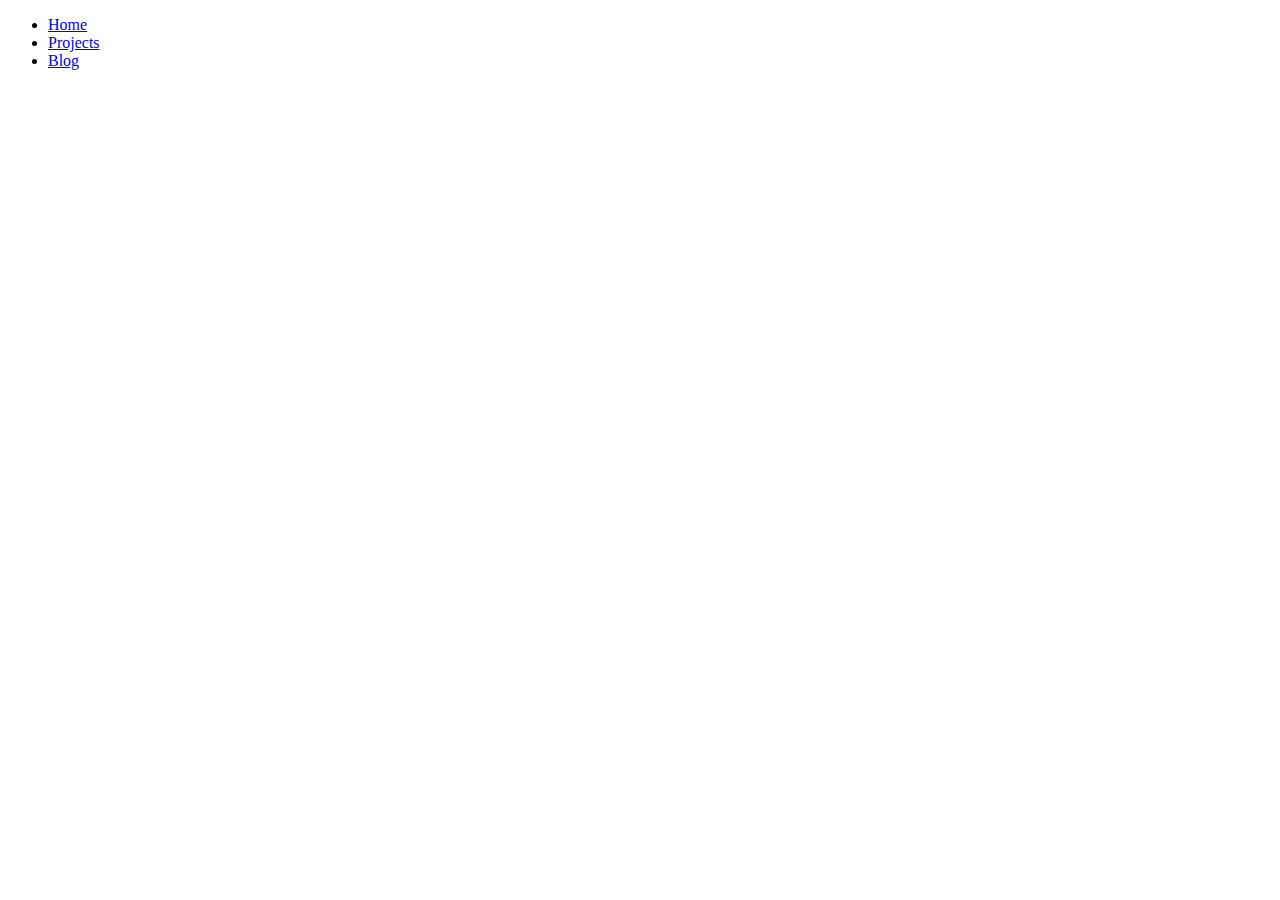
==== home/index.html @ 9b7aa446 "updated" ====
<!DOCTYPE html>
<html>
    <head>
        <title>Hello World!</title>
    </head>
    <body>
        <ul>
            <li><a href="../home/index.html">Home</a></li>
            <li><a href="../projects/project_home.html">Projects</a></li>
            <li><a href="../blog/bloghome.html">Blog</a></li>
        </ul>
    </body>
</html>
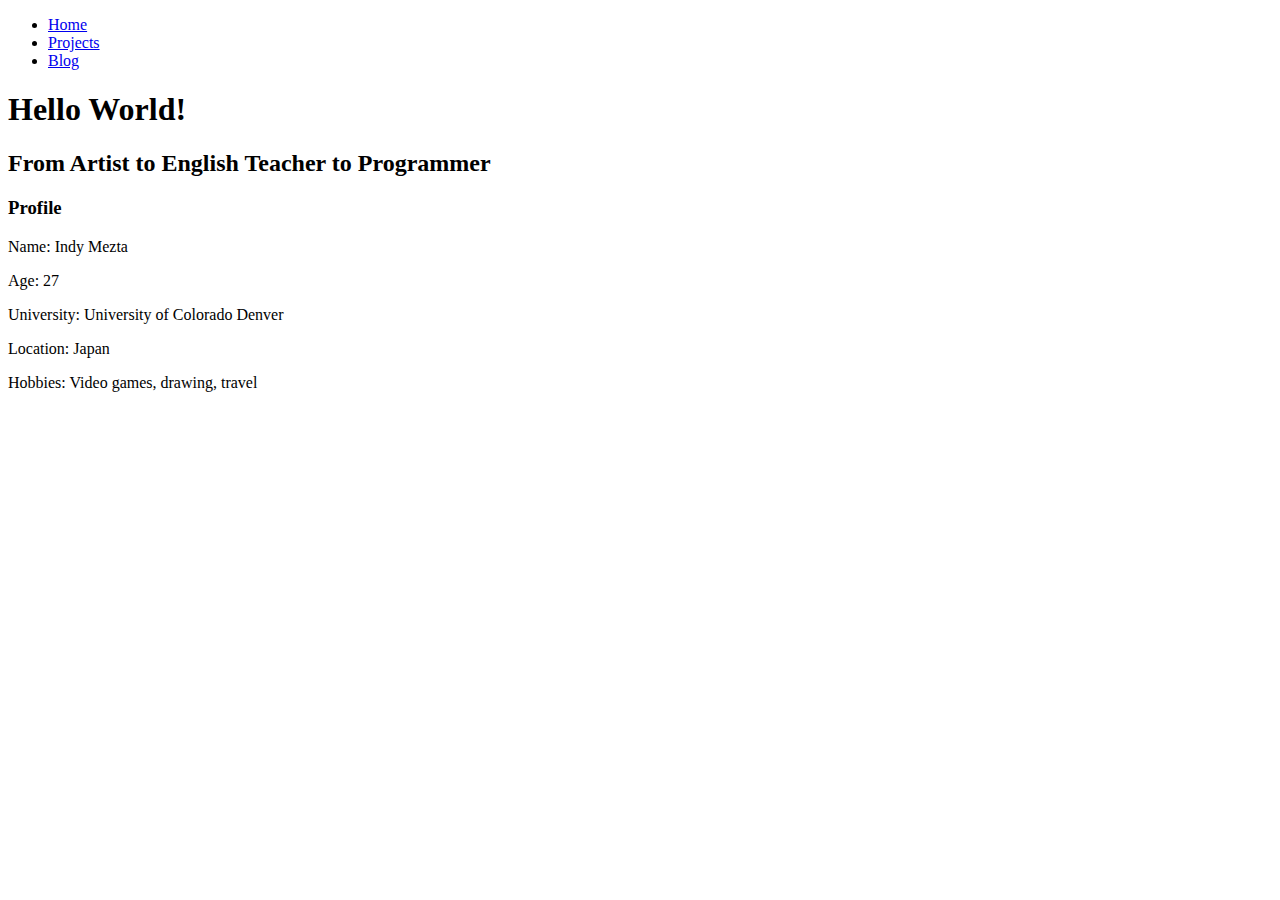
==== commit 81b5ec49: "dailies" ====
--- a/home/index.html
+++ b/home/index.html
@@ -4,10 +4,24 @@
         <title>Hello World!</title>
     </head>
     <body>
-        <ul>
-            <li><a href="../home/index.html">Home</a></li>
-            <li><a href="../projects/project_home.html">Projects</a></li>
-            <li><a href="../blog/bloghome.html">Blog</a></li>
-        </ul>
+        <div>
+            <ul>
+                <li><a href="../home/index.html">Home</a></li>
+                <li><a href="../projects/project_home.html">Projects</a></li>
+                <li><a href="../blog/bloghome.html">Blog</a></li>
+            </ul>
+        </div>
+        <div>
+            <h1>Hello World!</h1>
+            <h2>From Artist to English Teacher to Programmer</h2>
+        </div>      
+        <div>
+            <h3>Profile</h3>
+            <p>Name: Indy Mezta</p>
+            <p>Age: 27</p>
+            <p>University: University of Colorado Denver</p>
+            <p>Location: Japan</p>
+            <p>Hobbies: Video games, drawing, travel</p>
+        </div>
     </body>
 </html>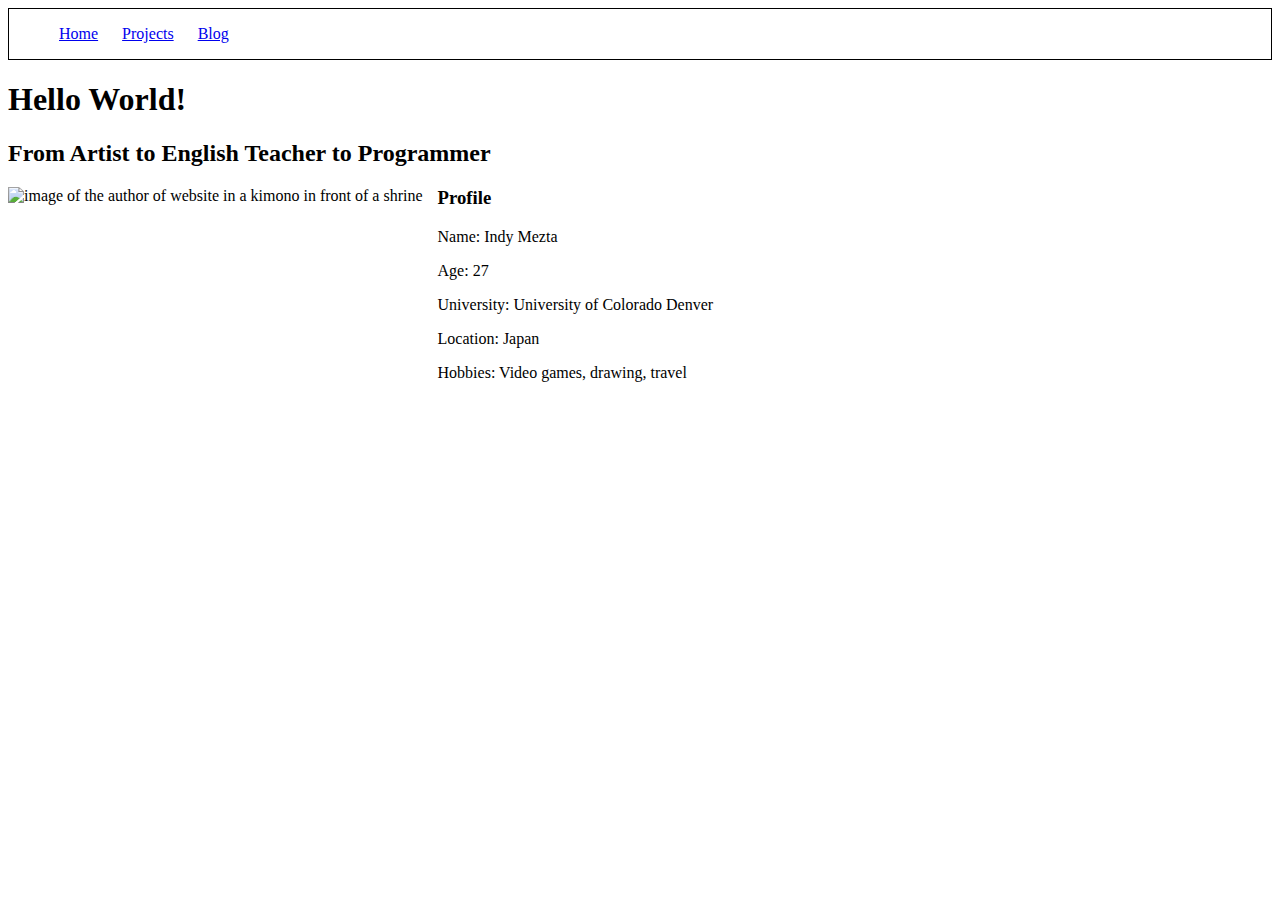
==== commit 8f362371: "updated broken links, file structure" ====
--- a/home/index.html
+++ b/home/index.html
@@ -2,20 +2,24 @@
 <html>
     <head>
         <title>Hello World!</title>
+        <link rel = "stylesheet" href = "../css/stylesheet.css">
     </head>
     <body>
-        <div>
+        <div id = "menu">
             <ul>
                 <li><a href="../home/index.html">Home</a></li>
-                <li><a href="../projects/project_home.html">Projects</a></li>
-                <li><a href="../blog/bloghome.html">Blog</a></li>
+                <li><a href="../projects/projects_home.html">Projects</a></li>
+                <li><a href="../blog/blog_home.html">Blog</a></li>
             </ul>
         </div>
-        <div>
+        <div id = "title">
             <h1>Hello World!</h1>
             <h2>From Artist to English Teacher to Programmer</h2>
         </div>      
         <div>
+            <img id = "profimg" src="/Users/indydelaluz/Documents/GitHub/codeblog/images/IMG_3065.jpg" alt = "image of the author of website in a kimono in front of a shrine">
+        </div>
+        <div id = "profile">
             <h3>Profile</h3>
             <p>Name: Indy Mezta</p>
             <p>Age: 27</p>
--- a/css/stylesheet.css
+++ b/css/stylesheet.css
@@ -0,0 +1,20 @@
+body {
+  }
+
+  li {
+	display: inline;
+	padding: 10px;
+  }
+
+  #menu {
+	background-color: white;
+	border-color: black;
+	border-width: 1px;
+	border-style: solid;
+  }
+
+#profimg{
+	height: 400px;
+	float: left;
+	padding-right: 15px;
+}